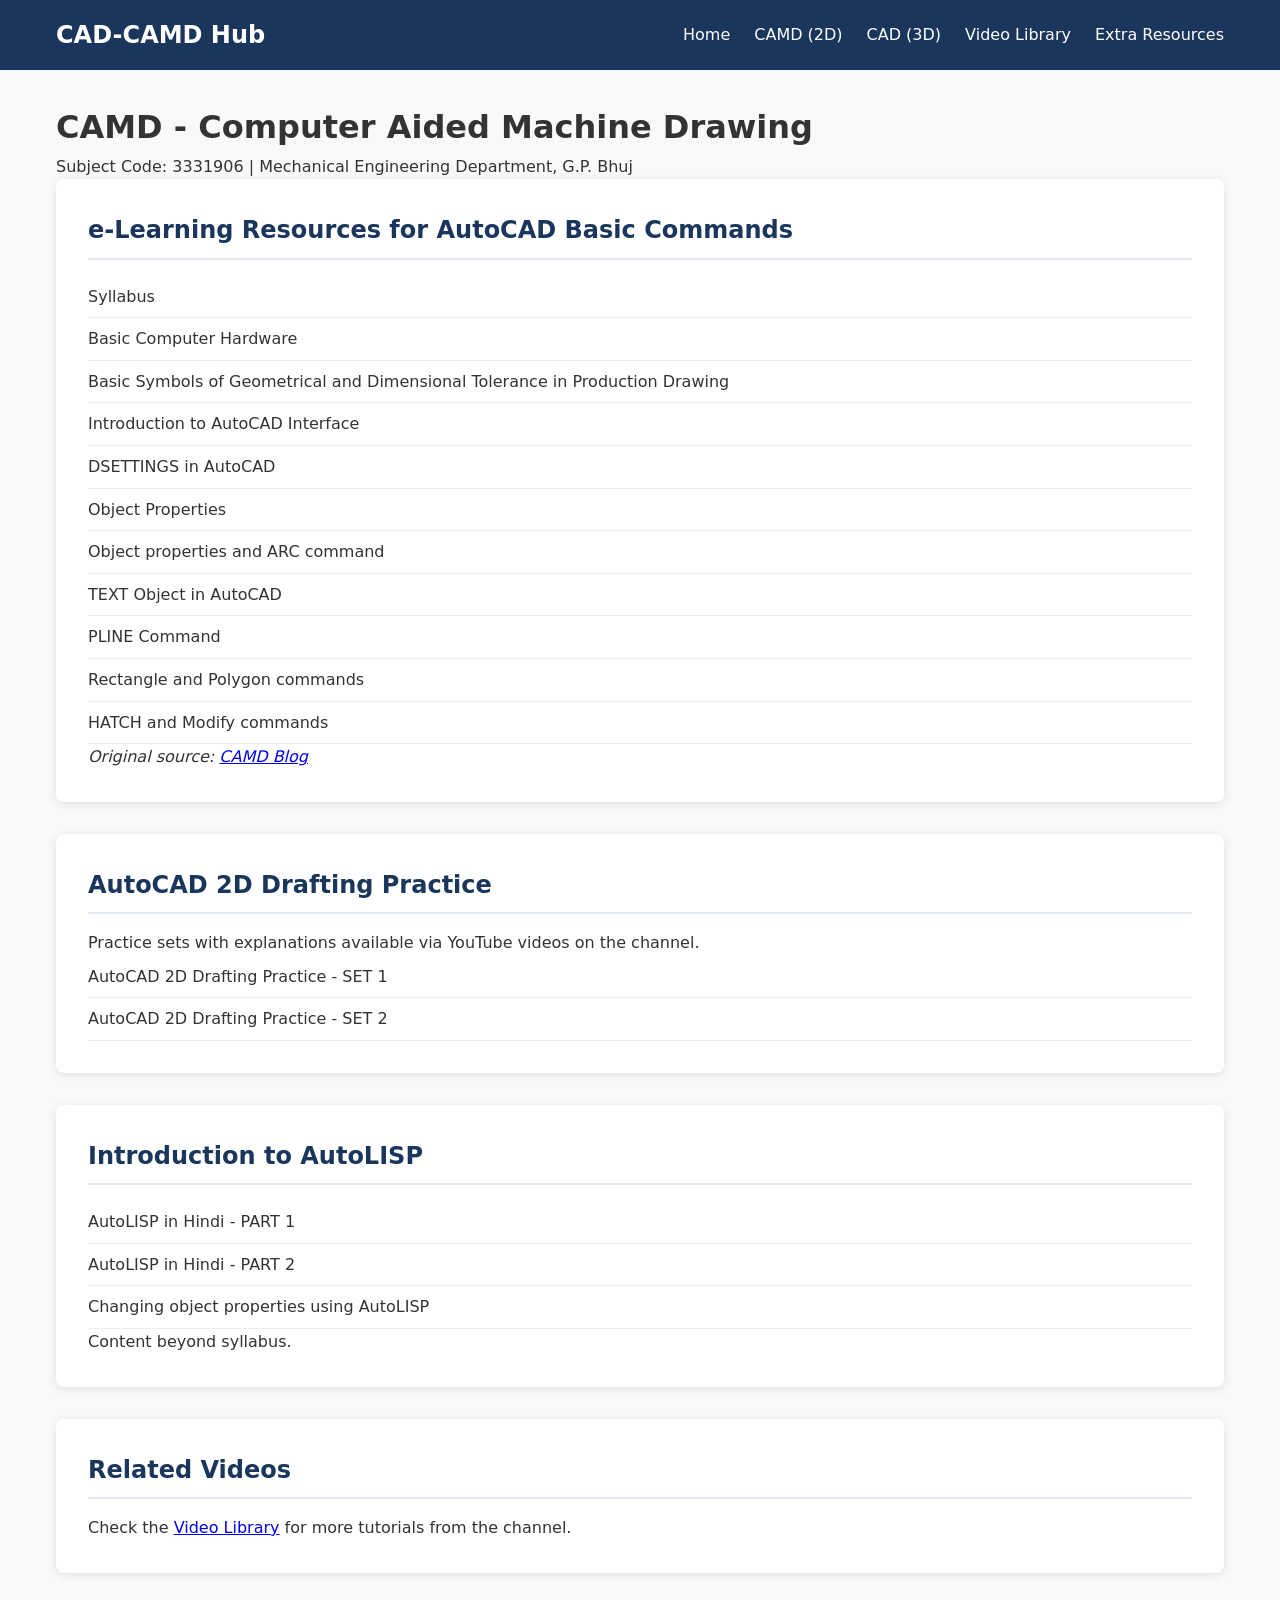
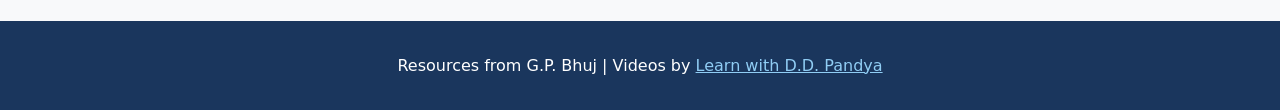
==== camd.html @ cb7af2a1 "Add CAMD, CAD, Videos and Resources pages" ====
<!DOCTYPE html>
<html lang="en">
<head>
    <meta charset="UTF-8">
    <meta name="viewport" content="width=device-width, initial-scale=1.0">
    <title>CAMD Resources | CAD-CAMD Hub</title>
    <link rel="stylesheet" href="style.css">
</head>
<body>
    <header>
        <nav>
            <div class="logo">CAD-CAMD Hub</div>
            <ul>
                <li><a href="index.html">Home</a></li>
                <li><a href="camd.html">CAMD (2D)</a></li>
                <li><a href="cad.html">CAD (3D)</a></li>
                <li><a href="videos.html">Video Library</a></li>
                <li><a href="resources.html">Extra Resources</a></li>
            </ul>
        </nav>
    </header>
    <main>
        <h1>CAMD - Computer Aided Machine Drawing</h1>
        <p>Subject Code: 3331906 | Mechanical Engineering Department, G.P. Bhuj</p>

        <section class="content-section">
            <h2>e-Learning Resources for AutoCAD Basic Commands</h2>
            <ul class="resource-list">
                <li>Syllabus</li>
                <li>Basic Computer Hardware</li>
                <li>Basic Symbols of Geometrical and Dimensional Tolerance in Production Drawing</li>
                <li>Introduction to AutoCAD Interface</li>
                <li>DSETTINGS in AutoCAD</li>
                <li>Object Properties</li>
                <li>Object properties and ARC command</li>
                <li>TEXT Object in AutoCAD</li>
                <li>PLINE Command</li>
                <li>Rectangle and Polygon commands</li>
                <li>HATCH and Modify commands</li>
            </ul>
            <p><em>Original source: <a href="https://camd-gpbhuj.blogspot.com/" target="_blank">CAMD Blog</a></em></p>
        </section>

        <section class="content-section">
            <h2>AutoCAD 2D Drafting Practice</h2>
            <p>Practice sets with explanations available via YouTube videos on the channel.</p>
            <ul class="resource-list">
                <li>AutoCAD 2D Drafting Practice - SET 1</li>
                <li>AutoCAD 2D Drafting Practice - SET 2</li>
            </ul>
        </section>

        <section class="content-section">
            <h2>Introduction to AutoLISP</h2>
            <ul class="resource-list">
                <li>AutoLISP in Hindi - PART 1</li>
                <li>AutoLISP in Hindi - PART 2</li>
                <li>Changing object properties using AutoLISP</li>
            </ul>
            <p>Content beyond syllabus.</p>
        </section>

        <section class="content-section">
            <h2>Related Videos</h2>
            <p>Check the <a href="videos.html">Video Library</a> for more tutorials from the channel.</p>
        </section>
    </main>
    <footer>
        <p>Resources from G.P. Bhuj | Videos by <a href="https://www.youtube.com/@learn-with-ddp" target="_blank">Learn with D.D. Pandya</a></p>
    </footer>
</body>
</html>
---- style.css ----
* {
    margin: 0;
    padding: 0;
    box-sizing: border-box;
}
body {
    font-family: system-ui, -apple-system, sans-serif;
    line-height: 1.6;
    color: #333;
    background: #f8f9fa;
}
header {
    background: #1a365d;
    color: white;
    padding: 1rem 0;
    position: sticky;
    top: 0;
    z-index: 100;
}
nav {
    max-width: 1200px;
    margin: 0 auto;
    display: flex;
    justify-content: space-between;
    align-items: center;
    padding: 0 1rem;
}
.logo {
    font-size: 1.5rem;
    font-weight: bold;
}
nav ul {
    display: flex;
    list-style: none;
    gap: 1.5rem;
}
nav a {
    color: white;
    text-decoration: none;
}
nav a:hover {
    text-decoration: underline;
}
main {
    max-width: 1200px;
    margin: 2rem auto;
    padding: 0 1rem;
}
.hero {
    text-align: center;
    padding: 3rem 1rem;
    background: white;
    border-radius: 8px;
    margin-bottom: 2rem;
    box-shadow: 0 2px 8px rgba(0,0,0,0.1);
}
.hero h1 {
    color: #1a365d;
    margin-bottom: 1rem;
}
.note {
    font-style: italic;
    color: #666;
    margin-top: 1rem;
}
.cards {
    display: grid;
    grid-template-columns: repeat(auto-fit, minmax(280px, 1fr));
    gap: 1.5rem;
}
.card {
    background: white;
    padding: 1.5rem;
    border-radius: 8px;
    box-shadow: 0 2px 8px rgba(0,0,0,0.1);
}
.card h2 {
    color: #1a365d;
    margin-bottom: 0.75rem;
}
.btn {
    display: inline-block;
    margin-top: 1rem;
    background: #1a365d;
    color: white;
    padding: 0.5rem 1rem;
    border-radius: 4px;
    text-decoration: none;
}
.btn:hover {
    background: #2c5282;
}
.content-section {
    background: white;
    padding: 2rem;
    border-radius: 8px;
    margin-bottom: 2rem;
    box-shadow: 0 2px 8px rgba(0,0,0,0.1);
}
.content-section h2 {
    color: #1a365d;
    margin-bottom: 1rem;
    border-bottom: 2px solid #e2e8f0;
    padding-bottom: 0.5rem;
}
ul.resource-list {
    list-style: none;
    padding-left: 0;
}
ul.resource-list li {
    padding: 0.5rem 0;
    border-bottom: 1px solid #eee;
}
.video-grid {
    display: grid;
    grid-template-columns: repeat(auto-fit, minmax(300px, 1fr));
    gap: 1.5rem;
}
.video-item {
    background: #f1f5f9;
    padding: 1rem;
    border-radius: 8px;
}
.video-item iframe {
    width: 100%;
    height: 200px;
    border: none;
    border-radius: 4px;
}
footer {
    text-align: center;
    padding: 2rem;
    background: #1a365d;
    color: white;
    margin-top: 3rem;
}
footer a {
    color: #90cdf4;
}
@media (max-width: 768px) {
    nav {
        flex-direction: column;
        gap: 1rem;
    }
    nav ul {
        flex-wrap: wrap;
        justify-content: center;
    }
}
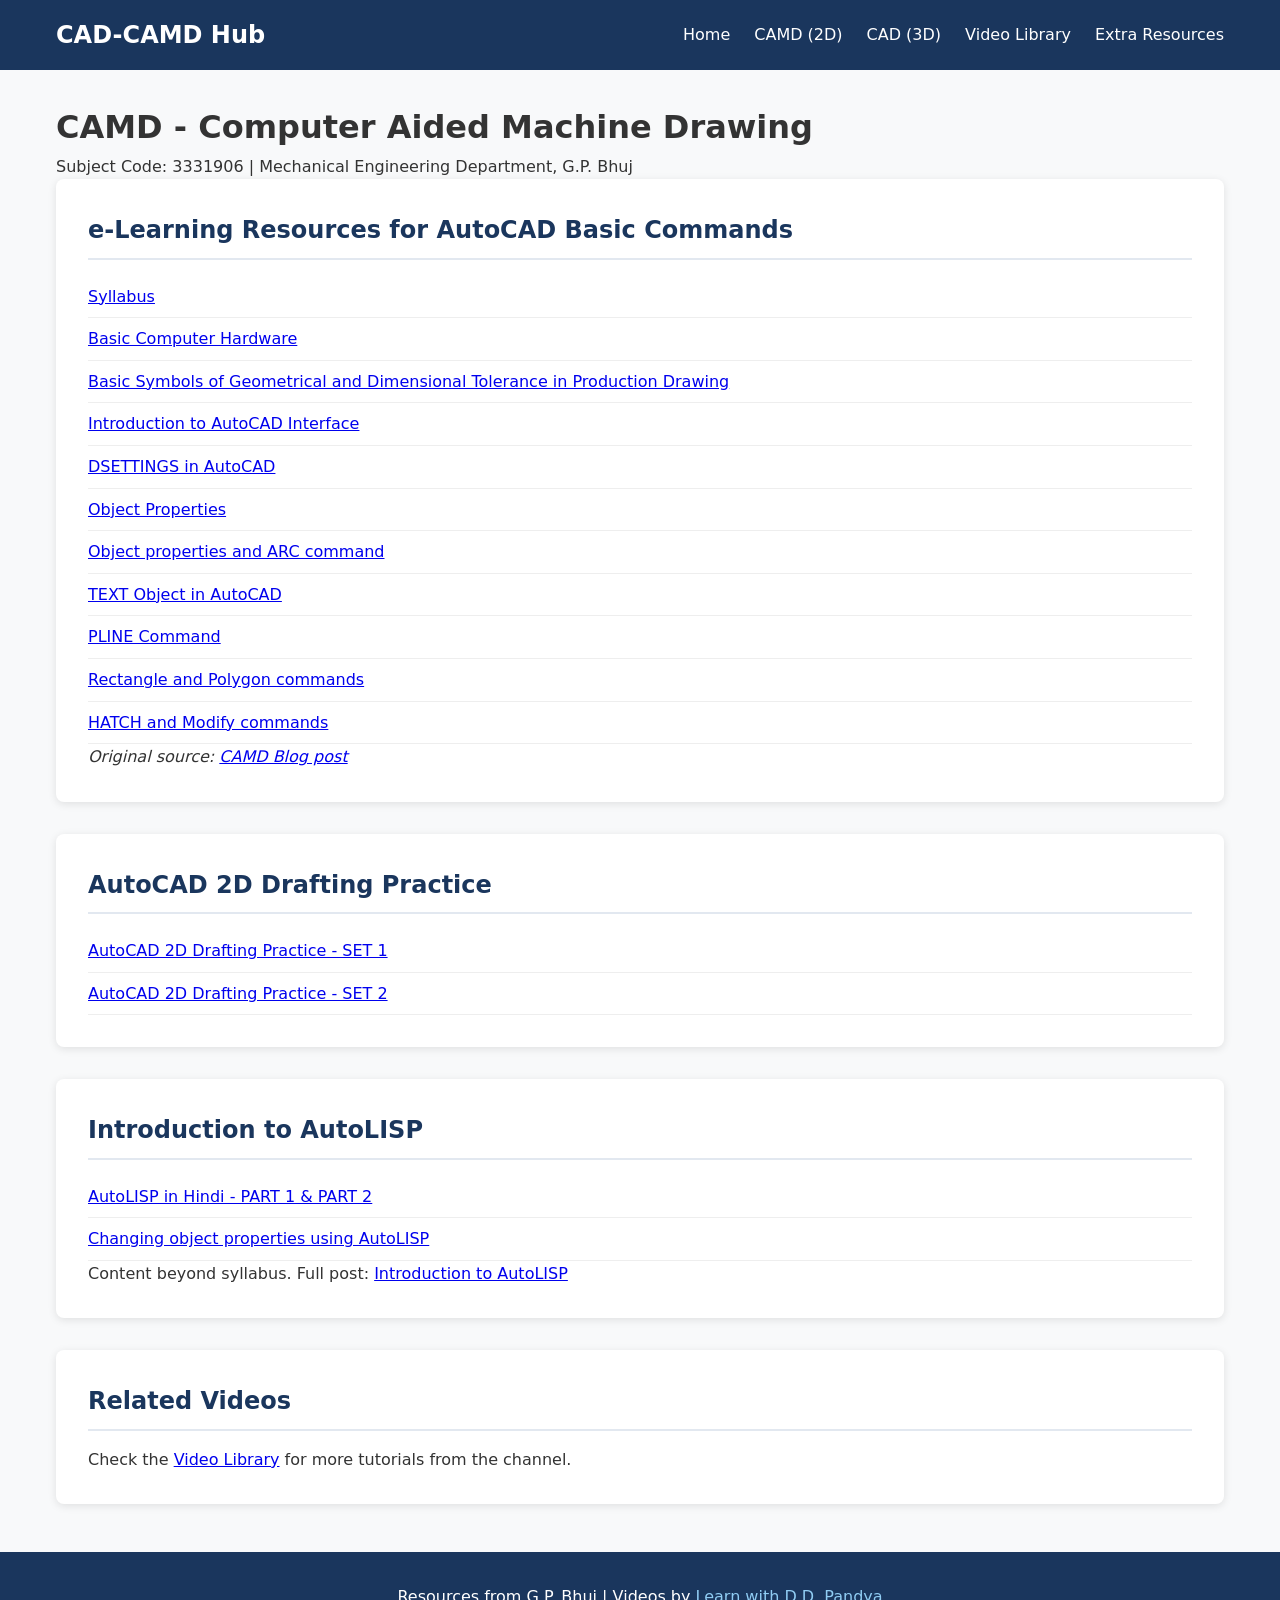
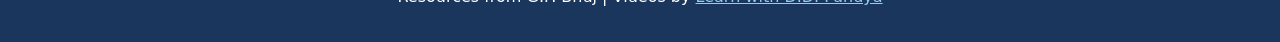
==== commit 579efc5e: "Update camd.html" ====
--- a/camd.html
+++ b/camd.html
@@ -26,38 +26,36 @@
         <section class="content-section">
             <h2>e-Learning Resources for AutoCAD Basic Commands</h2>
             <ul class="resource-list">
-                <li>Syllabus</li>
-                <li>Basic Computer Hardware</li>
-                <li>Basic Symbols of Geometrical and Dimensional Tolerance in Production Drawing</li>
-                <li>Introduction to AutoCAD Interface</li>
-                <li>DSETTINGS in AutoCAD</li>
-                <li>Object Properties</li>
-                <li>Object properties and ARC command</li>
-                <li>TEXT Object in AutoCAD</li>
-                <li>PLINE Command</li>
-                <li>Rectangle and Polygon commands</li>
-                <li>HATCH and Modify commands</li>
+                <li><a href="https://youtu.be/DV0Vo-mDsdI" target="_blank">Syllabus</a></li>
+                <li><a href="https://www.youtube.com/watch?v=a0G-TWSoEZA" target="_blank">Basic Computer Hardware</a></li>
+                <li><a href="https://www.youtube.com/watch?v=C9Gi71ZbdJQ" target="_blank">Basic Symbols of Geometrical and Dimensional Tolerance in Production Drawing</a></li>
+                <li><a href="https://www.youtube.com/watch?v=orG-pWQAXGU" target="_blank">Introduction to AutoCAD Interface</a></li>
+                <li><a href="https://www.youtube.com/watch?v=9fWE6UZGC88" target="_blank">DSETTINGS in AutoCAD</a></li>
+                <li><a href="https://www.youtube.com/watch?v=tkGLgmI8HJU" target="_blank">Object Properties</a></li>
+                <li><a href="https://www.youtube.com/watch?v=0-MxExiakxo" target="_blank">Object properties and ARC command</a></li>
+                <li><a href="https://www.youtube.com/watch?v=CaTuuU1R_T0" target="_blank">TEXT Object in AutoCAD</a></li>
+                <li><a href="https://www.youtube.com/watch?v=5p2M1oTyvaM" target="_blank">PLINE Command</a></li>
+                <li><a href="https://www.youtube.com/watch?v=hCAJmVgz1rs" target="_blank">Rectangle and Polygon commands</a></li>
+                <li><a href="https://www.youtube.com/watch?v=-4Toofo3h80" target="_blank">HATCH and Modify commands</a></li>
             </ul>
-            <p><em>Original source: <a href="https://camd-gpbhuj.blogspot.com/" target="_blank">CAMD Blog</a></em></p>
+            <p><em>Original source: <a href="https://camd-gpbhuj.blogspot.com/2022/02/test.html" target="_blank">CAMD Blog post</a></em></p>
         </section>
 
         <section class="content-section">
             <h2>AutoCAD 2D Drafting Practice</h2>
-            <p>Practice sets with explanations available via YouTube videos on the channel.</p>
             <ul class="resource-list">
-                <li>AutoCAD 2D Drafting Practice - SET 1</li>
-                <li>AutoCAD 2D Drafting Practice - SET 2</li>
+                <li><a href="https://camd-gpbhuj.blogspot.com/2022/02/autocad-2d-practice.html" target="_blank">AutoCAD 2D Drafting Practice - SET 1</a></li>
+                <li><a href="https://camd-gpbhuj.blogspot.com/2022/02/autocad-2d-practice-set-2.html" target="_blank">AutoCAD 2D Drafting Practice - SET 2</a></li>
             </ul>
         </section>
 
         <section class="content-section">
             <h2>Introduction to AutoLISP</h2>
             <ul class="resource-list">
-                <li>AutoLISP in Hindi - PART 1</li>
-                <li>AutoLISP in Hindi - PART 2</li>
-                <li>Changing object properties using AutoLISP</li>
+                <li><a href="https://camd-gpbhuj.blogspot.com/2021/06/blog-post.html" target="_blank">AutoLISP in Hindi - PART 1 &amp; PART 2</a></li>
+                <li><a href="https://camd-gpbhuj.blogspot.com/2021/06/blog-post.html" target="_blank">Changing object properties using AutoLISP</a></li>
             </ul>
-            <p>Content beyond syllabus.</p>
+            <p>Content beyond syllabus. Full post: <a href="https://camd-gpbhuj.blogspot.com/2021/06/blog-post.html" target="_blank">Introduction to AutoLISP</a></p>
         </section>
 
         <section class="content-section">
